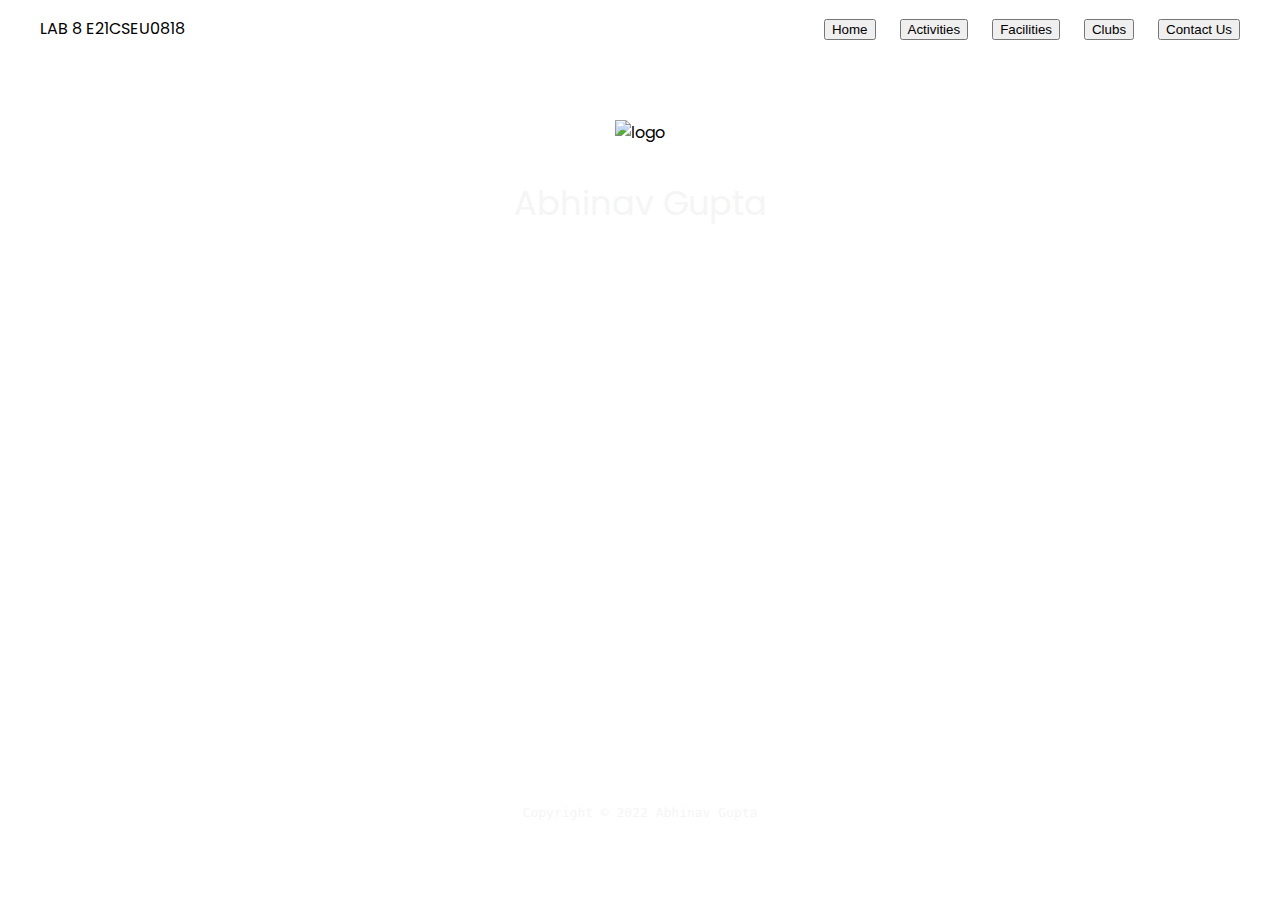
==== index.html @ 5ee6bcb4 "Add files via upload" ====
<!DOCTYPE html>
<html lang="en">
<head>
    <meta charset="UTF-8">
    <meta http-equiv="X-UA-Compatible" content="IE=edge">
    <meta name="viewport" content="width=device-width, initial-scale=1.0">
    <title>Abhinav Gupta</title>
    <link rel="stylesheet" href="styles.css">
</head>


</style>
<body style="background-color:'#FAFFC7'">

    <header>

        <div class="nav">
            <div>
                <p>LAB 8 E21CSEU0818</p>
            </div>
            <ul class="nav-bar">
                <li >
                <div class="dropdown">
                    <button class="dropbtn">Home</button>
                    <div class="dropdown-content">
                      <a href="AboutUs.html">About Us</a>
                      <a href="#">Mission</a>
                      <a href="#">Team</a>
                    </div>
                  </div></li>
                  
                <li> <div class="dropdown">
                    <button class="dropbtn">Activities</button>
                    <div class="dropdown-content">
                      <a href="sports.html">Sports</a>
                      <a href="#">Academics</a>
                      
                    </div>
                  </div>

                </li>
                <li> <div class="dropdown">
                    <button class="dropbtn">Facilities</button>
                    <div class="dropdown-content">
                      <a href="complex.html">Sports Complex</a>
                      <a href="#">Library</a>
                      <a href="#">Hostels</a>
                      <a href="#">Cafeteria</a>
                    </div>
                  </div></li>
                  <li> <div class="dropdown">
                    <button class="dropbtn">Clubs</button>
                    <div class="dropdown-content">
                      <a href="fs.html">Full Stack</a>
                      <a href="#">Dev Ops</a>
                      <a href="#">AI</a>
                      <a href="#">BlockChain</a>
                    </div>
                  </div>   
                <li> <div class="dropdown">
                    <button class="dropbtn">Contact Us</button>
                    
                  </div></li>
              
                    
                
            
        </li>
        </ul>
        </div>
        
        <div class="head">
            <img src="bennett_logo.png" alt="logo">
            <img class="logo" src="" alt="">
            <h3 fs>Abhinav Gupta</h3>
            </div>
        </div>
        <div class="header-image">
            <img src="" alt="">
        </div>
    </header>
    <footer>

        <code>
            Copyright &copy; 2022 Abhinav Gupta
        </code>    
    </footer>
    <script>
        function openNav() {
  document.getElementById("mySidenav").style.width = "250px";
}

function closeNav() {
  document.getElementById("mySidenav").style.width = "0";
}
    </script>

</body>
</html>
---- styles.css ----
@import url('https://fonts.googleapis.com/css2?family=Poppins:wght@300;400;500;600;700;800&display=swap');
p{
    color: black;
}

body{
    margin: 0;
    padding: 0;
    text-decoration: none;
    font-family: 'Poppins', sans-serif;
}

header {
    width: 100%;
    height: 80vh;
    overflow: hidden;
    position: relative;
    object-fit: cover;
    margin-bottom: 2rem;
}


.nav {
    display: flex;
    justify-content: space-between;
    align-items: center;
    color: skyblue;
    font-size: 1rem;
    margin: 0 40px;
}
.nav-bar {
    list-style: none;
    font-weight: lighter;
    display: flex;
    gap: 1.5rem;
}
.head {
    display: flex;
    flex-direction: column;
    justify-content: center;
    margin-top: 7vh;
    align-items: center;
}

.head h3 {
    font-size: 2.1rem;
    color: whitesmoke;
    font-weight: 400;
}
.search {
    display: flex;
    width: 55vw;
    /* justify-content: center; */
    align-items: center;
    border-radius: 10px;
    background: white;
    padding: 5px 4px
}
.search .search-item{
    display: flex;
    align-items: center;
    margin-left: 10px;
}
.search .search-item p {
    color: gray;
    border-right: 1px solide gray;
    font-size: 15px;
    margin-right: 10px;
    padding-left: 10px;
}
.search .search-item input {
    outline: none;
    border: none;
    width: 200%;
    padding-left: 10px;
    font-size: 15px;
}
.search .search-item:first-child{
    width: 30%;
    color: rgb(255, 126, 139);
}
.search .search-item:last-child{
    width: 70%;
    color: gray;
}


.dropdown {
    position: relative;
    display: inline-block;
  }
  
  .dropdown-content {
    display: none;
    position: absolute;
    background-color: #f1f1f1;
    min-width: 160px;
    box-shadow: 0px 8px 16px 0px rgba(0,0,0,0.2);
    z-index: 1;
  }
  
  .dropdown-content a {
    color: black;
    padding: 12px 16px;
    text-decoration: none;
    display: block;
  }
  
  .dropdown-content a:hover {background-color: #ddd;}
  
  .dropdown:hover .dropdown-content {display: block;}
  
  .dropdown:hover .dropbtn {background-color: #3e8e41;}

/* FOOTER */
footer {
    width: 100%;
    height: 120px;
    display: flex;
    justify-content: center;
    align-items: center;
    color:whitesmoke;
}
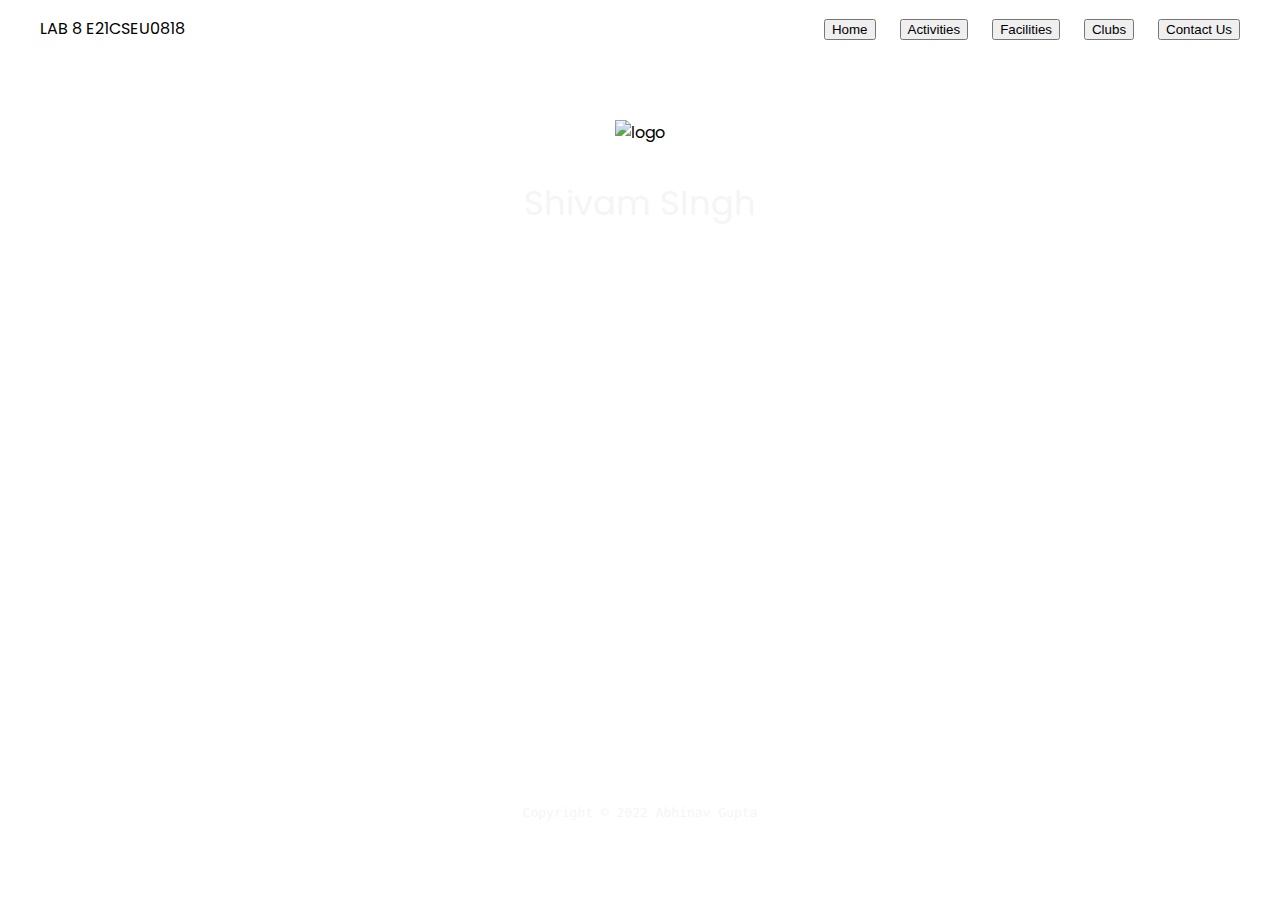
==== commit 44496496: "Update index.html" ====
--- a/index.html
+++ b/index.html
@@ -4,7 +4,8 @@
     <meta charset="UTF-8">
     <meta http-equiv="X-UA-Compatible" content="IE=edge">
     <meta name="viewport" content="width=device-width, initial-scale=1.0">
-    <title>Abhinav Gupta</title>
+    <title>Shivam Singh
+   </title>
     <link rel="stylesheet" href="styles.css">
 </head>
 
@@ -72,7 +73,7 @@
         <div class="head">
             <img src="bennett_logo.png" alt="logo">
             <img class="logo" src="" alt="">
-            <h3 fs>Abhinav Gupta</h3>
+            <h3 fs>Shivam SIngh</h3>
             </div>
         </div>
         <div class="header-image">
@@ -96,4 +97,4 @@
     </script>
 
 </body>
-</html>+</html>
